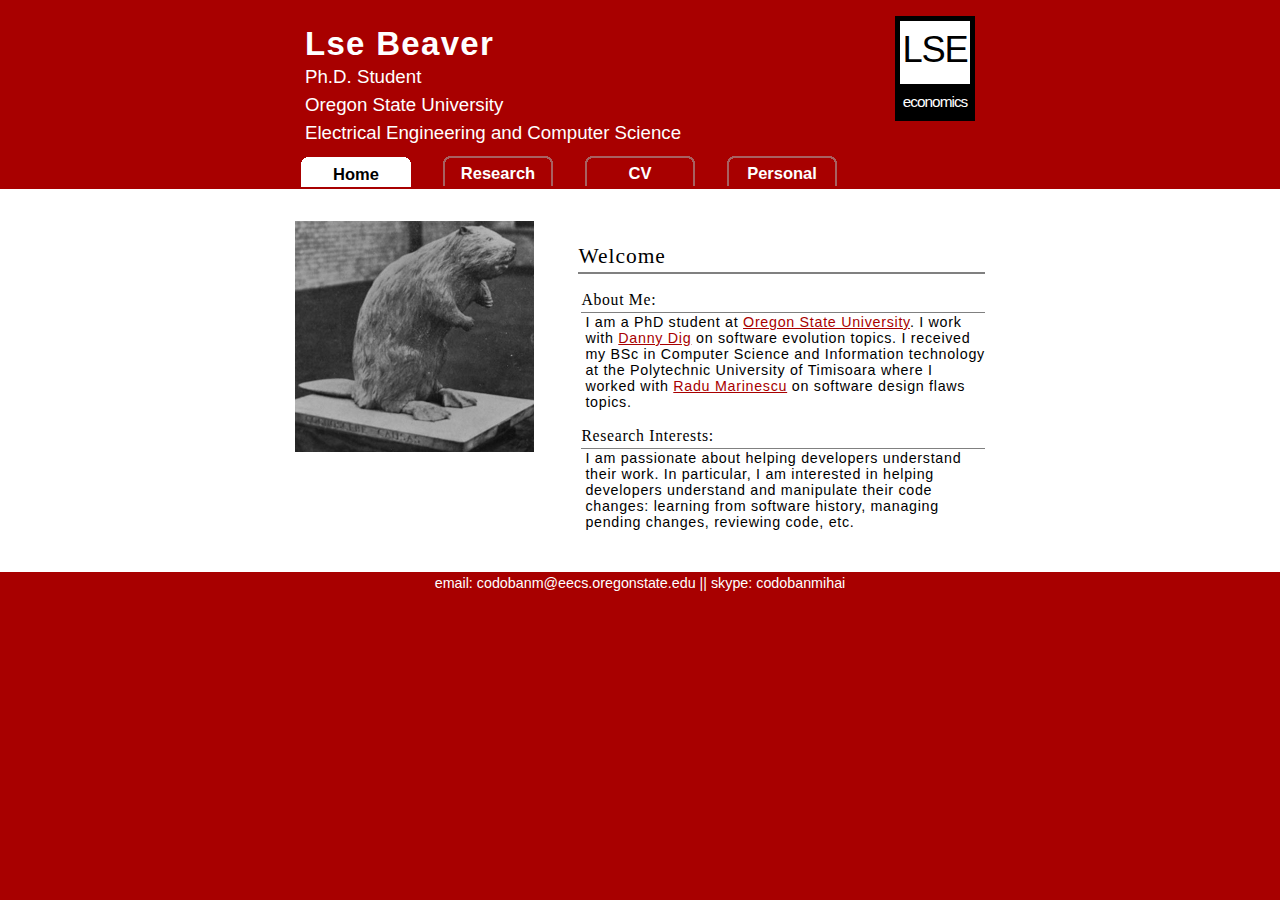
==== index.html @ 63230d07 "main page" ====
<!DOCTYPE html PUBLIC "-//W3C//DTD XHTML 1.0 Transitional//EN" "http://www.w3.org/TR/xhtml1/DTD/xhtml1-transitional.dtd">
<html xmlns="http://www.w3.org/1999/xhtml">
<head>
<link rel="stylesheet" href="css/acl.css" type="text/css" />
  


  <!-- Change title to your name NOTE: you have to do this in each of the html files-->
  <title>Mihai Codoban</title>
  
  <meta http-equiv="Content-Type" content="text/html; charset=iso-8859-1" />

</head>


<body>
<!--center everything-->
<div id="headwrapper">

	<!--Header-->
	<div id="header"> 
		<div id="logo"><div id="LSE">LSE</div><div id="econ">economics</div></div>
		<!--Name-->
		<div id="name">Lse Beaver</div>
		<div id="affiliation">Ph.D. Student <br /> Oregon State University <br /> Electrical Engineering and Computer Science</div>
		<div id="navi">	<a href="index.html"><div id="on">Home</div></a>
						<a href="research.html"><div id="off">Research</div></a>
						<a href="cv.html"><div id="off">CV</div></a>
						<a href="personal.html"><div id="off">Personal</div></a>
		</div>
	</div>
	<!--end Header-->
</div>
<div id="outerwrapper">
	<!--Content-->
	<div id="maincontent">
		<div id="twocolleft">
			<!-- your picture should not exceed a width of 240px, preferably 239px, otherwise internet explorer 8 (and maybe other version) does not disply the website correctly-->
			<img id="portrait" src="images/pic1.jpg">
		</div>
		<div id="twocolright">
			<div id="subheader">Welcome</div>
				<div id="subsubheader">About Me:</div>
					I am a PhD student at <a href="www.oregonstate.edu">Oregon State University</a>. I work with <a href="www.dig.cs.illinois.edu">Danny Dig</a> on software evolution </a> topics. I received my BSc in Computer Science and Information technology at the Polytechnic University of Timisoara where I worked with <a href="http://bigfoot.cs.upt.ro/~radum/">Radu Marinescu</a> on software design flaws topics.


					<div id="subsubheader">Research Interests:</div>
					I am passionate about helping developers understand their work.
					In particular, I am interested in helping developers understand and manipulate their code changes:
					learning from software history, managing pending changes, reviewing code, etc.
		</div>
	</div>
	<!--end Content-->
</div>
	<!--Foot-->
	<div id="fooder">email: codobanm@eecs.oregonstate.edu || skype: codobanmihai</div>
	<!--end Foot-->

<!--end center everything-->

</body>
</html>
---- css/acl.css ----
/* ---------------------------------------------- */
/* ---     LSE Econ PhD students template     --- */
/* --- 	            First Draft               --- */
/* ---         Alexander C. Lembcke           --- */
/* ---------------------------------------------- */
 
 html{
	overflow-y: scroll;
	overflow-x: auto;
	height: 100%;
}
 
 
/* Body */
body{
	font: 11px Verdana, Arial, Helvetica, sans-serif;
	background-color: rgb(168,0,0); 
	text-align: center;
	padding: 0px;
	margin: 0px;
	height: 100%;
}

#outerwrapper{
	width: 100%;
	float: left;
	border-bottom:7px white solid;
	margin: 0px; padding: 0px 0px 10px 0px;
	background-color: rgb(255,255,255);

}

#headwrapper{
	background-color: rgb(168,0,0);
	border-bottom:7px white solid;
	float: left;
	width: 100%;
	height: 189px;
	margin: 0px; padding: 0px;
}

/* Header */
#header {
	margin: 0px auto; padding: 0px;
	height: 180px;
	width: 740px;
	background-color: rgb(168,0,0);
}

/* Header styles */

#header #logo{
	margin: 16px 35px 12px 0px; padding: 0px;
	width: 80px;
	height: 90px;
	float: right;
	
}
#header #logo #LSE {
	text-align: center;
	background-color: white;
	color: black;
	font: 3.3em/1.6em 'Lucida Sans Unicode', 'Lucida Grande', Verdana, sans-serif;
	border: 5px black solid;
	letter-spacing: -1.2px;
	height: 70%;
}
#header #logo #econ {
	text-align: center;
	background-color: black;
	color: white;
	font: 1.4em/1.7em 'Lucida Sans Unicode', 'Lucida Grande', Verdana, sans-serif;
	letter-spacing: -1px;
	height: 35%;
}

#header #affiliation {
	margin: 0px 0px 0px 35px;
	width: 79%;
	clear: left;
	float: left;
	color: white;
	font: 1.7em/1.5em bold Verdana, sans-serif;
	text-align: left;
}

#header #name {
	margin: 25px 0px 0px 35px;
	clear: left;
	float: left;
	color: white;
	letter-spacing: 1.3px;
	font: bold 3em Verdana, sans-serif;
}

#header #navi {
	text-align: center;
	margin: 0px 0px 0px 15px;
	clear: both;
	width: 100%;
	font: bold 1.5em/2.1em Helvetica, sans-serif;
}

#header #navi a {
	text-decoration: none;
}

#header #navi a  #off{
	color: white;
	text-decoration: none;
	background: rgb(168,0,0) url(../images/naviwhiteblack.gif) no-repeat center;
	margin: 9px 16px 0px 16px;
	padding: 0px 0px 0px 0px;
	width: 110px;
	height: 30px;
	float: left;
}

#header #navi a  #on{
	color: black;
	text-decoration: none;
	background: white url(../images/naviallwhite.gif) no-repeat center;
	margin: 10px 16px 0px 16px;
	padding: 0px 0px 0px 0px;
	width: 110px;
	height: 30px;
	float: left;
}

/* Content */
#maincontent{
	margin: 0px auto; padding: 0px;
	width: 740px;
	letter-spacing: .7px;
	font: 1.3em Verdana, Arial, Helvetica, sans-serif;
}

#maincontent a{
	color: rgb(168,0,0);
	text-decoration: underline;
	background: none;
}

#maincontent #onecol{
	float: left;
	margin: 25px 25px 25px 25px;
	text-align: left;
}

#maincontent #twocolleft{
	float: left;
	text-align: left;
	margin: 25px 25px 25px 25px;
}

#maincontent #twocolright{
	width: 54%;
	float: right;
	text-align: left;
	margin: 25px 25px 25px 25px;
}

#maincontent #contact{
	margin: 5px 0px 0px 0px;
}

#maincontent #subheader{
	color: black;
	font: 1.5em Georgia, serif;
	letter-spacing: 1px;
	border-bottom: 2px solid grey;
	padding: 18px 0px 3px 0px;
	margin: 5px 0px 4px -7px;
}
#maincontent #subsubheader{
	color: black;
	font: 1.1em Georgia, serif;	
	padding: 0px 0px 3px 0px;
	margin: 17px 0px 1px -4px;
}

#maincontent #twocolright #subsubheader{
	border-bottom: 1px solid grey;
}

#maincontent #twocolleft #portrait{
	max-width:240px;
	width: expression(this.width > 240px ? 240px: true);
	margin: 0px auto;
}

#maincontent #onecol #pubTitle {
	font-style: oblique;
}
#maincontent #onecol #pubAuthor {
	margin: 10px 0px 0px 0px;
	font-weight: 700;
}

#maincontent #onecol img{
	display: block;
	max-width:680px;
	width: expression(this.width > 680 ? 680: true);
}

#maincontent #paperlink{
	border-bottom: 1px solid rgb(255,200,200);
	padding: 0px 0px 10px 0px;
	margin: 0px 0px 10px 0px;	
}

#maincontent #respform{
	padding: 7px 0px;
}

/* Foot */
#fooder {	
	height: 48px;
	padding: 0px;
	margin: 0px auto;
	width: 740px;
	background-color: rgb(168,0,0);
	font: 1.3em/1.6em 'Trebuchet MS', Helvetica, Arial, sans-serif;
	text-align: center;
	color: white;
}
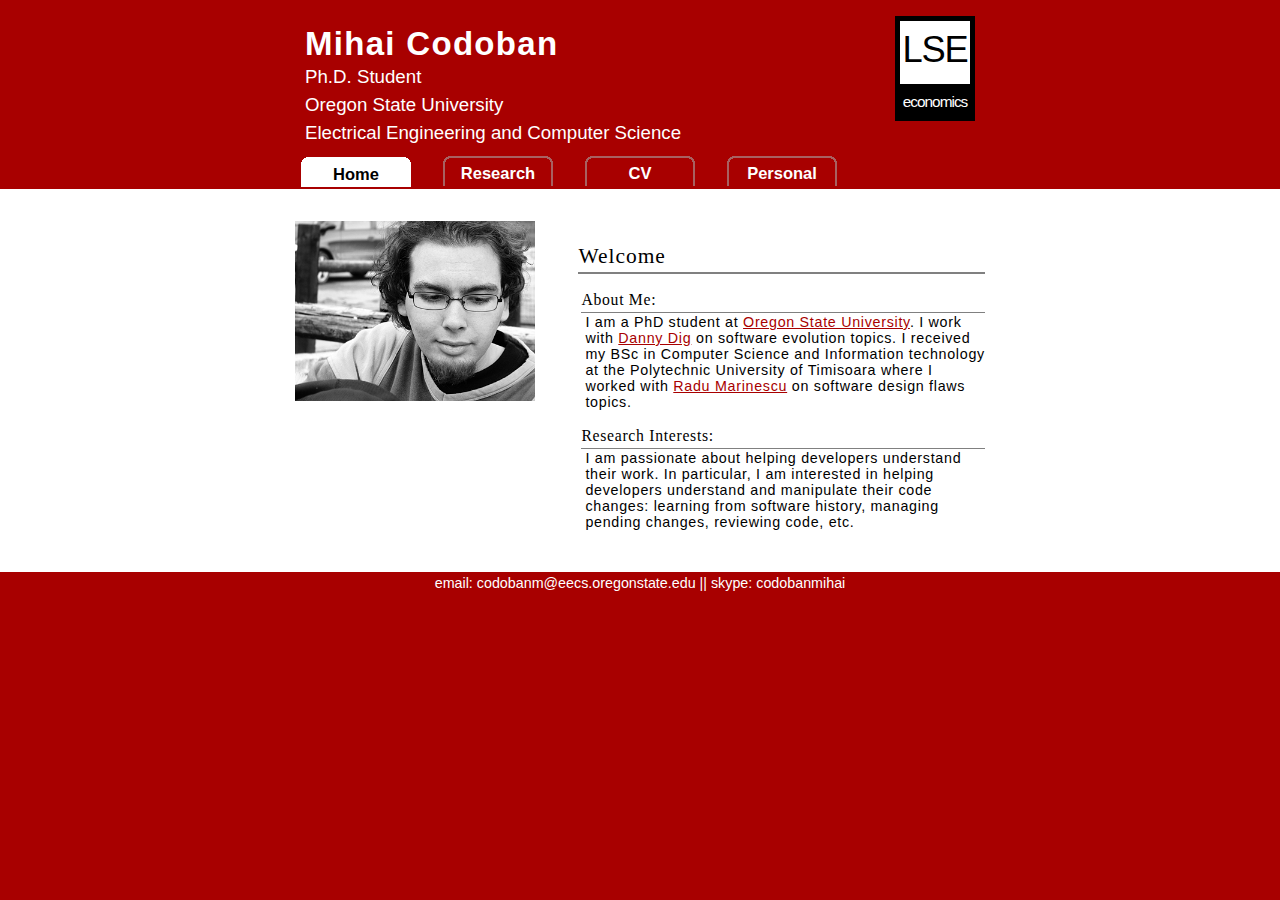
==== commit 42a3c502: "update name and affiliation" ====
--- a/index.html
+++ b/index.html
@@ -21,7 +21,7 @@
 	<div id="header"> 
 		<div id="logo"><div id="LSE">LSE</div><div id="econ">economics</div></div>
 		<!--Name-->
-		<div id="name">Lse Beaver</div>
+		<div id="name">Mihai Codoban</div>
 		<div id="affiliation">Ph.D. Student <br /> Oregon State University <br /> Electrical Engineering and Computer Science</div>
 		<div id="navi">	<a href="index.html"><div id="on">Home</div></a>
 						<a href="research.html"><div id="off">Research</div></a>
@@ -36,7 +36,7 @@
 	<div id="maincontent">
 		<div id="twocolleft">
 			<!-- your picture should not exceed a width of 240px, preferably 239px, otherwise internet explorer 8 (and maybe other version) does not disply the website correctly-->
-			<img id="portrait" src="images/pic1.jpg">
+			<img id="portrait" src="images/photo.jpg">
 		</div>
 		<div id="twocolright">
 			<div id="subheader">Welcome</div>
--- a/css/acl.css
+++ b/css/acl.css
@@ -139,6 +139,7 @@
 	color: rgb(168,0,0);
 	text-decoration: underline;
 	background: none;
+	overflow: auto
 }
 
 #maincontent #onecol{
@@ -189,24 +190,11 @@
 	margin: 0px auto;
 }
 
-#maincontent #onecol #pubTitle {
-	font-style: oblique;
-}
-#maincontent #onecol #pubAuthor {
-	margin: 10px 0px 0px 0px;
-	font-weight: 700;
-}
-
 #maincontent #onecol img{
 	display: block;
 	max-width:680px;
 	width: expression(this.width > 680 ? 680: true);
-}
-
-#maincontent #paperlink{
-	border-bottom: 1px solid rgb(255,200,200);
-	padding: 0px 0px 10px 0px;
-	margin: 0px 0px 10px 0px;	
+	overflow: auto
 }
 
 #maincontent #respform{
@@ -223,4 +211,17 @@
 	font: 1.3em/1.6em 'Trebuchet MS', Helvetica, Arial, sans-serif;
 	text-align: center;
 	color: white;
+}
+
+/*publication div table*/
+#ResearchTable{
+        display: block;
+        overflow: auto
+    }
+.ConfCell{
+	text-align: center;
+}
+
+.PaperCell{
+
 }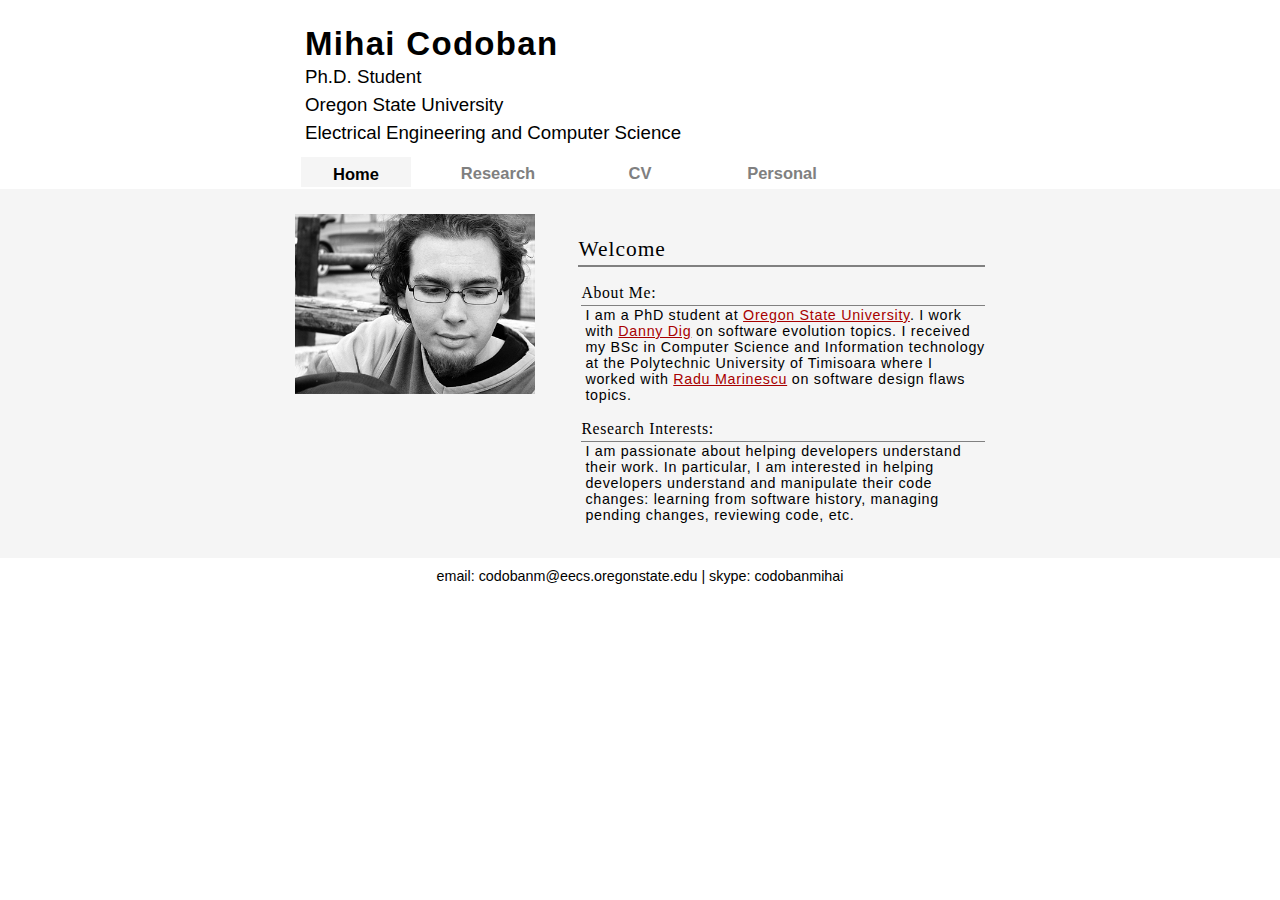
==== commit a64d3979: "colors" ====
--- a/index.html
+++ b/index.html
@@ -19,8 +19,9 @@
 
 	<!--Header-->
 	<div id="header"> 
-		<div id="logo"><div id="LSE">LSE</div><div id="econ">economics</div></div>
-		<!--Name-->
+		<!-- <div id="logo"><div id="LSE">LSE</div><div id="econ">economics</div></div>-->
+		
+		
 		<div id="name">Mihai Codoban</div>
 		<div id="affiliation">Ph.D. Student <br /> Oregon State University <br /> Electrical Engineering and Computer Science</div>
 		<div id="navi">	<a href="index.html"><div id="on">Home</div></a>
@@ -53,7 +54,7 @@
 	<!--end Content-->
 </div>
 	<!--Foot-->
-	<div id="fooder">email: codobanm@eecs.oregonstate.edu || skype: codobanmihai</div>
+	<div id="footer">email: codobanm@eecs.oregonstate.edu | skype: codobanmihai</div>
 	<!--end Foot-->
 
 <!--end center everything-->
--- a/css/acl.css
+++ b/css/acl.css
@@ -14,7 +14,7 @@
 /* Body */
 body{
 	font: 11px Verdana, Arial, Helvetica, sans-serif;
-	background-color: rgb(168,0,0); 
+	background-color: rgb(255,255,255); 
 	text-align: center;
 	padding: 0px;
 	margin: 0px;
@@ -26,13 +26,12 @@
 	float: left;
 	border-bottom:7px white solid;
 	margin: 0px; padding: 0px 0px 10px 0px;
+	background-color: rgb(245,245,245);
+
+}
+
+#headwrapper{
 	background-color: rgb(255,255,255);
-
-}
-
-#headwrapper{
-	background-color: rgb(168,0,0);
-	border-bottom:7px white solid;
 	float: left;
 	width: 100%;
 	height: 189px;
@@ -44,7 +43,7 @@
 	margin: 0px auto; padding: 0px;
 	height: 180px;
 	width: 740px;
-	background-color: rgb(168,0,0);
+	background-color: rgb(255,255,255);
 }
 
 /* Header styles */
@@ -75,20 +74,22 @@
 }
 
 #header #affiliation {
+	margin: 0 auto;
 	margin: 0px 0px 0px 35px;
 	width: 79%;
 	clear: left;
 	float: left;
-	color: white;
+	color: black;
 	font: 1.7em/1.5em bold Verdana, sans-serif;
 	text-align: left;
 }
 
 #header #name {
+	margin: 0 auto;
 	margin: 25px 0px 0px 35px;
 	clear: left;
 	float: left;
-	color: white;
+	color: black;
 	letter-spacing: 1.3px;
 	font: bold 3em Verdana, sans-serif;
 }
@@ -106,9 +107,9 @@
 }
 
 #header #navi a  #off{
-	color: white;
+	color: gray;
 	text-decoration: none;
-	background: rgb(168,0,0) url(../images/naviwhiteblack.gif) no-repeat center;
+	background: white;
 	margin: 9px 16px 0px 16px;
 	padding: 0px 0px 0px 0px;
 	width: 110px;
@@ -119,7 +120,7 @@
 #header #navi a  #on{
 	color: black;
 	text-decoration: none;
-	background: white url(../images/naviallwhite.gif) no-repeat center;
+	background: rgb(245,245,245);
 	margin: 10px 16px 0px 16px;
 	padding: 0px 0px 0px 0px;
 	width: 110px;
@@ -202,15 +203,14 @@
 }
 
 /* Foot */
-#fooder {	
+#footer {	
 	height: 48px;
 	padding: 0px;
 	margin: 0px auto;
 	width: 740px;
-	background-color: rgb(168,0,0);
 	font: 1.3em/1.6em 'Trebuchet MS', Helvetica, Arial, sans-serif;
 	text-align: center;
-	color: white;
+	color: black;
 }
 
 /*publication div table*/
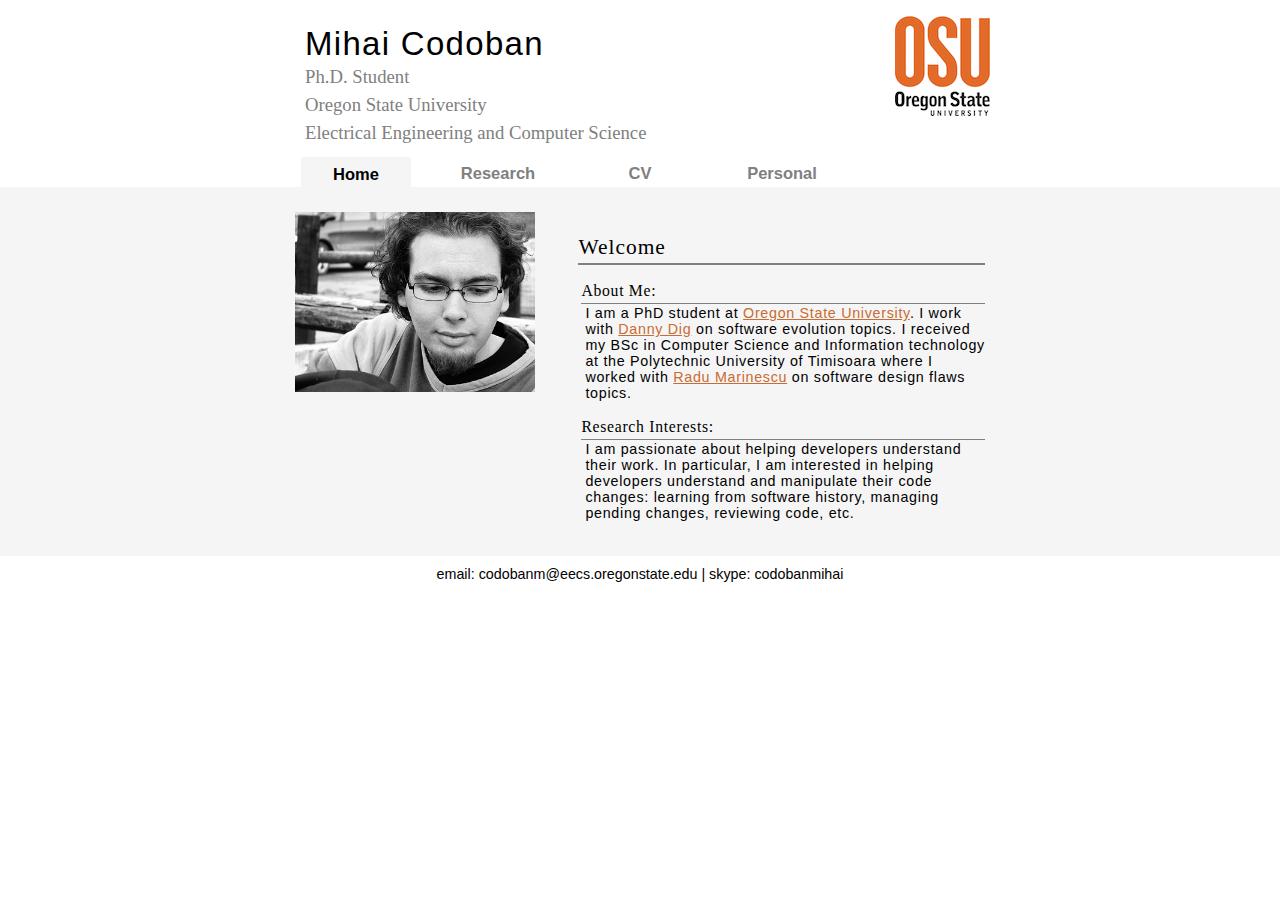
==== commit 516d6654: "Header works" ====
--- a/index.html
+++ b/index.html
@@ -19,9 +19,9 @@
 
 	<!--Header-->
 	<div id="header"> 
-		<!-- <div id="logo"><div id="LSE">LSE</div><div id="econ">economics</div></div>-->
+		<div id="logo"><img src="images/logo.png"></div>
 		
-		
+
 		<div id="name">Mihai Codoban</div>
 		<div id="affiliation">Ph.D. Student <br /> Oregon State University <br /> Electrical Engineering and Computer Science</div>
 		<div id="navi">	<a href="index.html"><div id="on">Home</div></a>
--- a/css/acl.css
+++ b/css/acl.css
@@ -34,7 +34,7 @@
 	background-color: rgb(255,255,255);
 	float: left;
 	width: 100%;
-	height: 189px;
+	/*height: 189px;*/
 	margin: 0px; padding: 0px;
 }
 
@@ -79,8 +79,8 @@
 	width: 79%;
 	clear: left;
 	float: left;
-	color: black;
-	font: 1.7em/1.5em bold Verdana, sans-serif;
+	color: gray;
+	font: 1.7em/1.5em bold Helvetica;
 	text-align: left;
 }
 
@@ -91,7 +91,7 @@
 	float: left;
 	color: black;
 	letter-spacing: 1.3px;
-	font: bold 3em Verdana, sans-serif;
+	font: 3em Helvetica;
 }
 
 #header #navi {
@@ -99,7 +99,7 @@
 	margin: 0px 0px 0px 15px;
 	clear: both;
 	width: 100%;
-	font: bold 1.5em/2.1em Helvetica, sans-serif;
+	font: bold 1.5em/2.1em Helvetica;
 }
 
 #header #navi a {
@@ -137,7 +137,7 @@
 }
 
 #maincontent a{
-	color: rgb(168,0,0);
+	color: rgb(201,107,50);
 	text-decoration: underline;
 	background: none;
 	overflow: auto
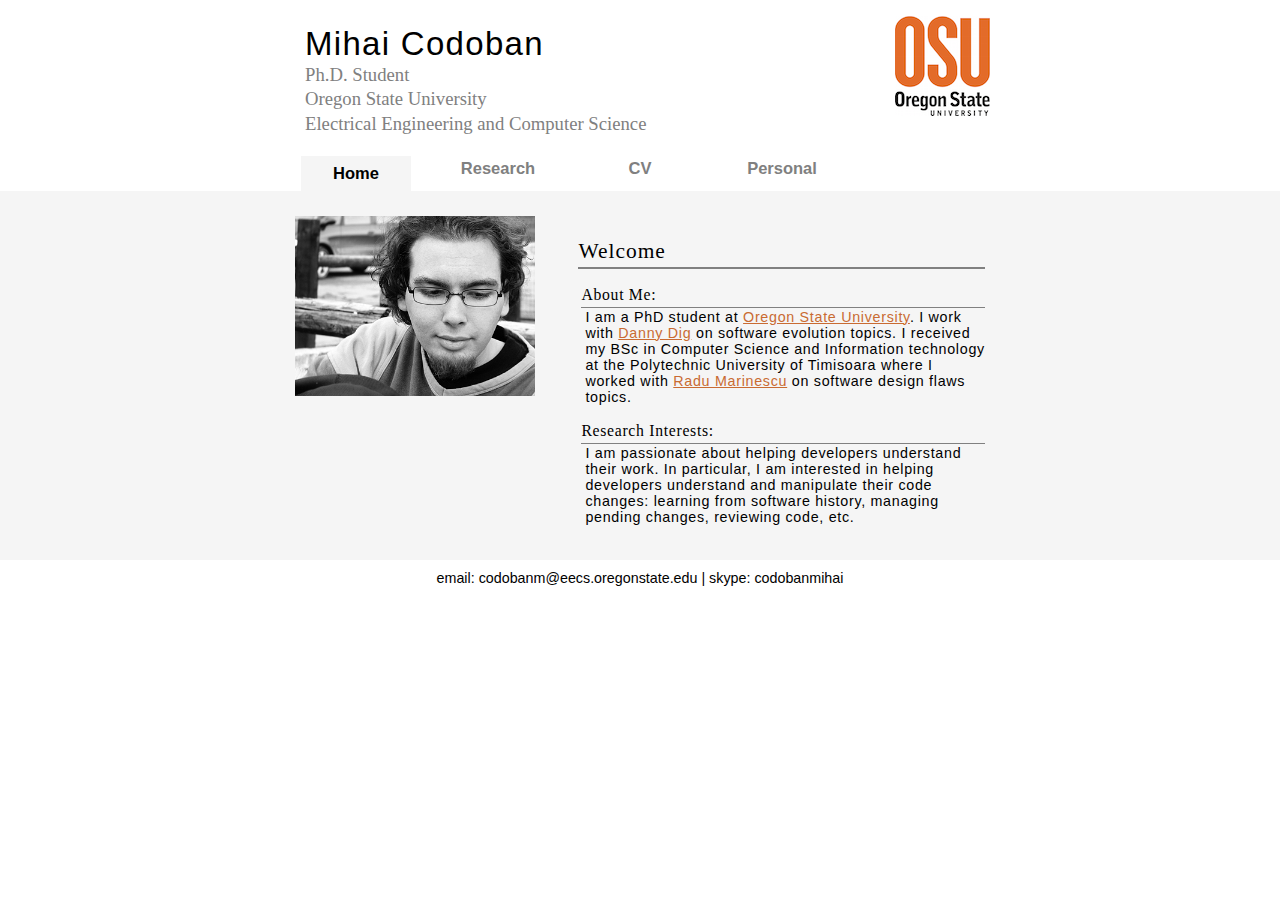
==== commit 96aa6a61: "add favicon" ====
--- a/index.html
+++ b/index.html
@@ -1,7 +1,8 @@
 <!DOCTYPE html PUBLIC "-//W3C//DTD XHTML 1.0 Transitional//EN" "http://www.w3.org/TR/xhtml1/DTD/xhtml1-transitional.dtd">
 <html xmlns="http://www.w3.org/1999/xhtml">
 <head>
-<link rel="stylesheet" href="css/acl.css" type="text/css" />
+  <link rel="stylesheet" href="css/acl.css" type="text/css" />
+  <link rel="shortcut icon" href="images/favicon.ico">
   
 
 
--- a/css/acl.css
+++ b/css/acl.css
@@ -80,7 +80,7 @@
 	clear: left;
 	float: left;
 	color: gray;
-	font: 1.7em/1.5em bold Helvetica;
+	font: 1.7em/1.3em bold Helvetica;
 	text-align: left;
 }
 
@@ -110,10 +110,10 @@
 	color: gray;
 	text-decoration: none;
 	background: white;
-	margin: 9px 16px 0px 16px;
+	margin: 15px 16px 0px 16px;
 	padding: 0px 0px 0px 0px;
 	width: 110px;
-	height: 30px;
+	/*height: 30px;*/
 	float: left;
 }
 
@@ -121,10 +121,10 @@
 	color: black;
 	text-decoration: none;
 	background: rgb(245,245,245);
-	margin: 10px 16px 0px 16px;
+	margin: 20px 16px 0px 16px;
 	padding: 0px 0px 0px 0px;
 	width: 110px;
-	height: 30px;
+	/*height: 30px;*/
 	float: left;
 }
 
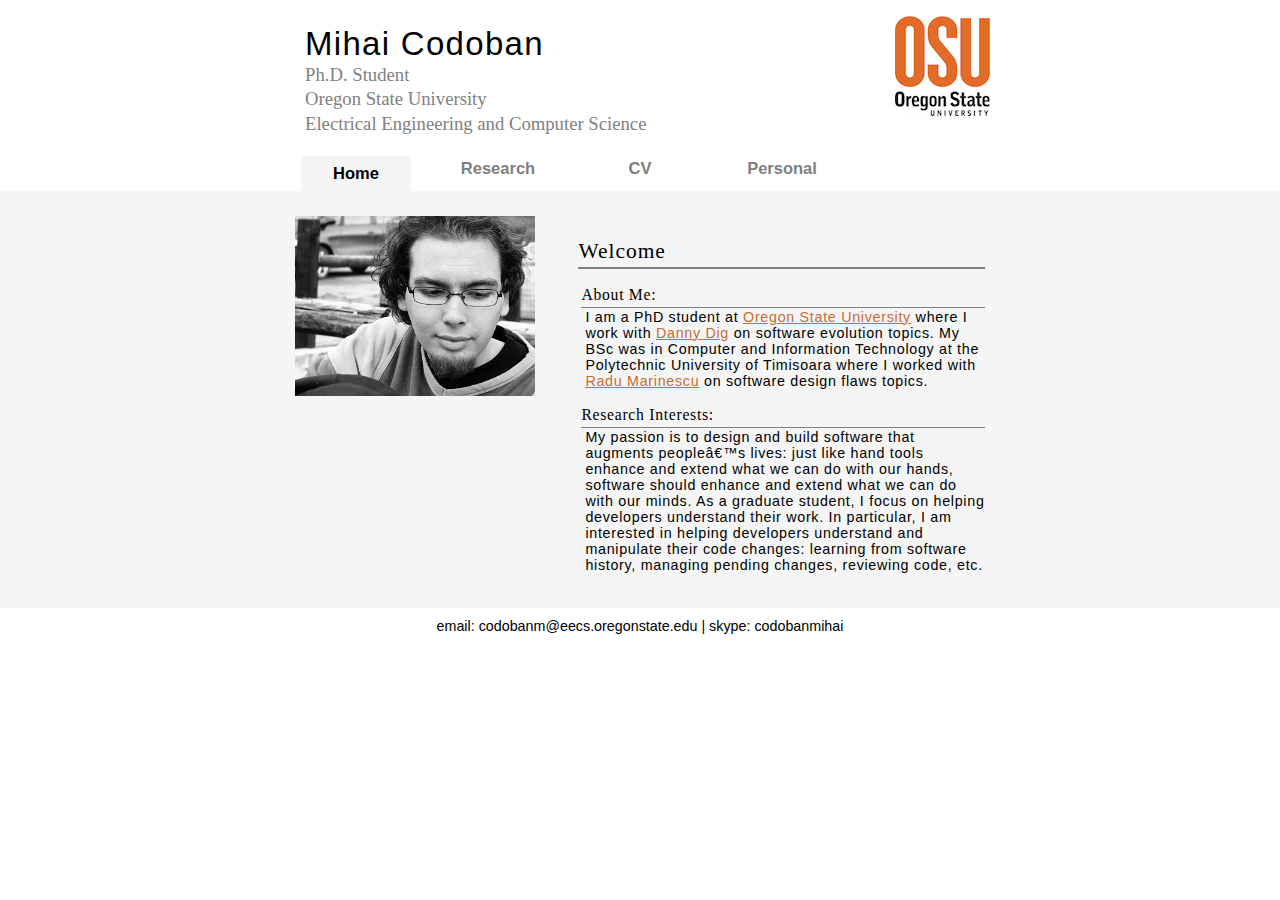
==== commit 90523f62: "Update text" ====
--- a/index.html
+++ b/index.html
@@ -43,11 +43,13 @@
 		<div id="twocolright">
 			<div id="subheader">Welcome</div>
 				<div id="subsubheader">About Me:</div>
-					I am a PhD student at <a href="www.oregonstate.edu">Oregon State University</a>. I work with <a href="www.dig.cs.illinois.edu">Danny Dig</a> on software evolution </a> topics. I received my BSc in Computer Science and Information technology at the Polytechnic University of Timisoara where I worked with <a href="http://bigfoot.cs.upt.ro/~radum/">Radu Marinescu</a> on software design flaws topics.
+					I am a PhD student at <a href="www.oregonstate.edu">Oregon State University</a> where I work with <a href="www.dig.cs.illinois.edu">Danny Dig</a> on software evolution </a> topics. My BSc was in Computer and Information Technology at the Polytechnic University of Timisoara where I worked with <a href="http://bigfoot.cs.upt.ro/~radum/">Radu Marinescu</a> on software design flaws topics.
 
 
 					<div id="subsubheader">Research Interests:</div>
-					I am passionate about helping developers understand their work.
+					My passion is to design and build software that augments people’s lives: just like hand tools enhance and extend what we can do with our hands, software should enhance and extend what we can do with our minds.
+
+					As a graduate student, I focus on helping developers understand their work.
 					In particular, I am interested in helping developers understand and manipulate their code changes:
 					learning from software history, managing pending changes, reviewing code, etc.
 		</div>
@@ -60,5 +62,16 @@
 
 <!--end center everything-->
 
+<script>
+  (function(i,s,o,g,r,a,m){i['GoogleAnalyticsObject']=r;i[r]=i[r]||function(){
+  (i[r].q=i[r].q||[]).push(arguments)},i[r].l=1*new Date();a=s.createElement(o),
+  m=s.getElementsByTagName(o)[0];a.async=1;a.src=g;m.parentNode.insertBefore(a,m)
+  })(window,document,'script','//www.google-analytics.com/analytics.js','ga');
+
+  ga('create', 'UA-62589370-1', 'auto');
+  ga('send', 'pageview');
+
+</script>
+
 </body>
 </html>
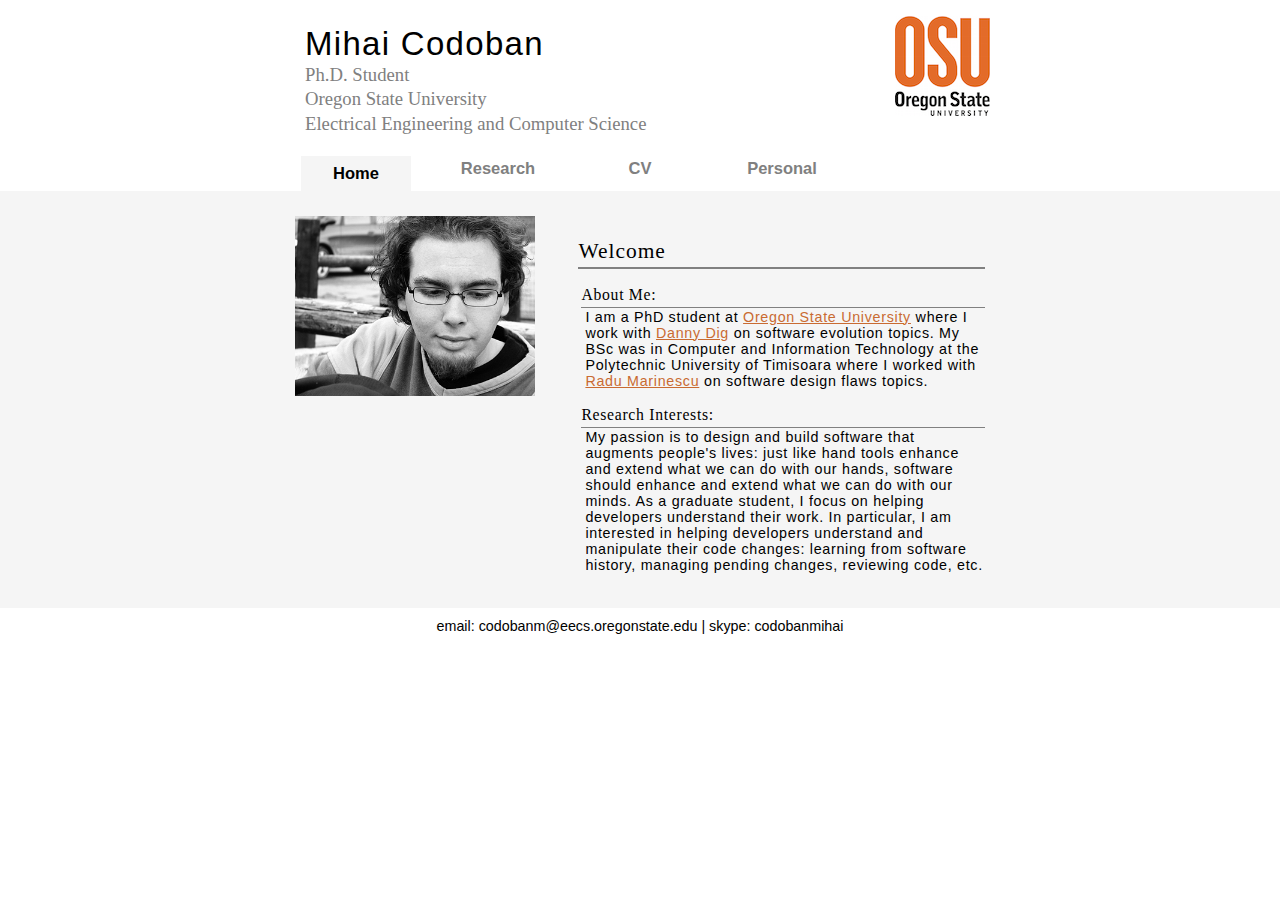
==== commit cb4af8ac: "fix spurious quotation" ====
--- a/index.html
+++ b/index.html
@@ -47,7 +47,7 @@
 
 
 					<div id="subsubheader">Research Interests:</div>
-					My passion is to design and build software that augments people’s lives: just like hand tools enhance and extend what we can do with our hands, software should enhance and extend what we can do with our minds.
+					My passion is to design and build software that augments people's lives: just like hand tools enhance and extend what we can do with our hands, software should enhance and extend what we can do with our minds.
 
 					As a graduate student, I focus on helping developers understand their work.
 					In particular, I am interested in helping developers understand and manipulate their code changes:
